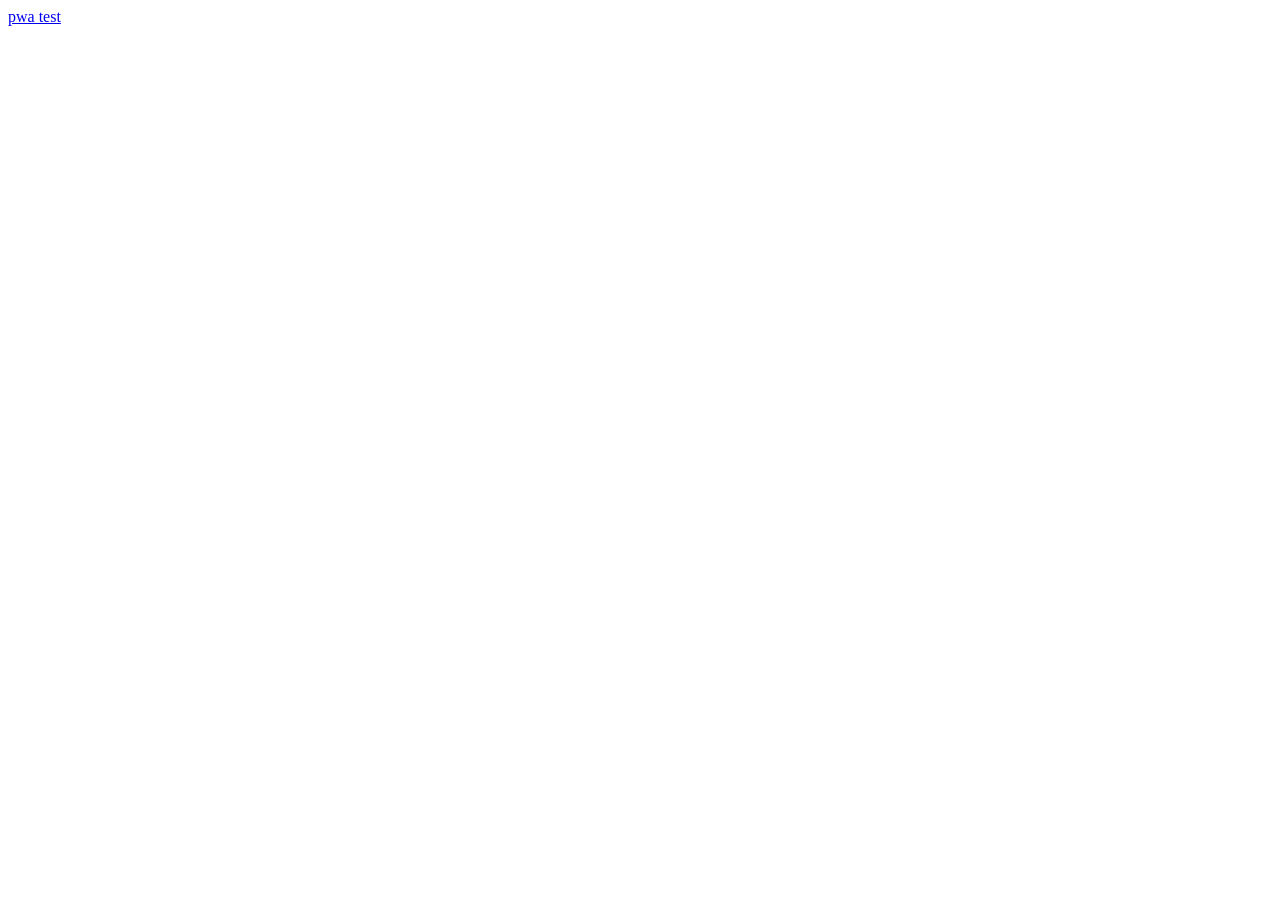
==== index.html @ 843579c0 "update index.html" ====
<!doctype html>
 <html>
    <head> 
      <meta charset="UTF-8"> 
      <meta name="viewport" content="width=device-width, initial-scale=1.0, maximum-scale=1.0, user-scalable=no" />
      
      <meta name="theme-color" content="red">
      
      <title>ventab</title>
      
    </head> 
    <body> 
      
      <a href="paw">pwa test</a>
      
      
    </body>
  </html>
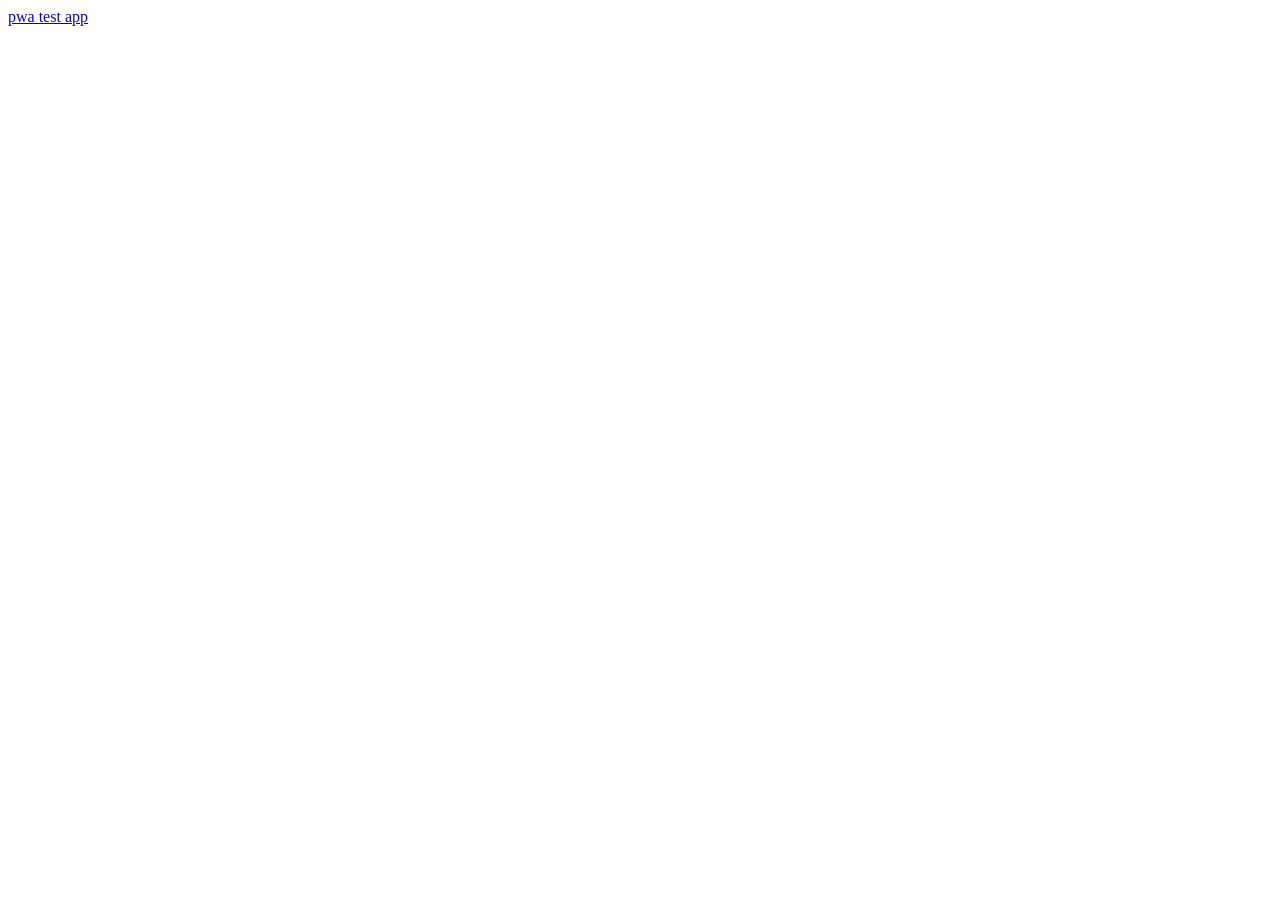
==== commit bbc16600: "update index.html" ====
--- a/index.html
+++ b/index.html
@@ -12,7 +12,7 @@
     </head> 
     <body> 
       
-      <a href="paw">pwa test</a>
+      <a href="pwa">pwa test app</a>
       
       
     </body>
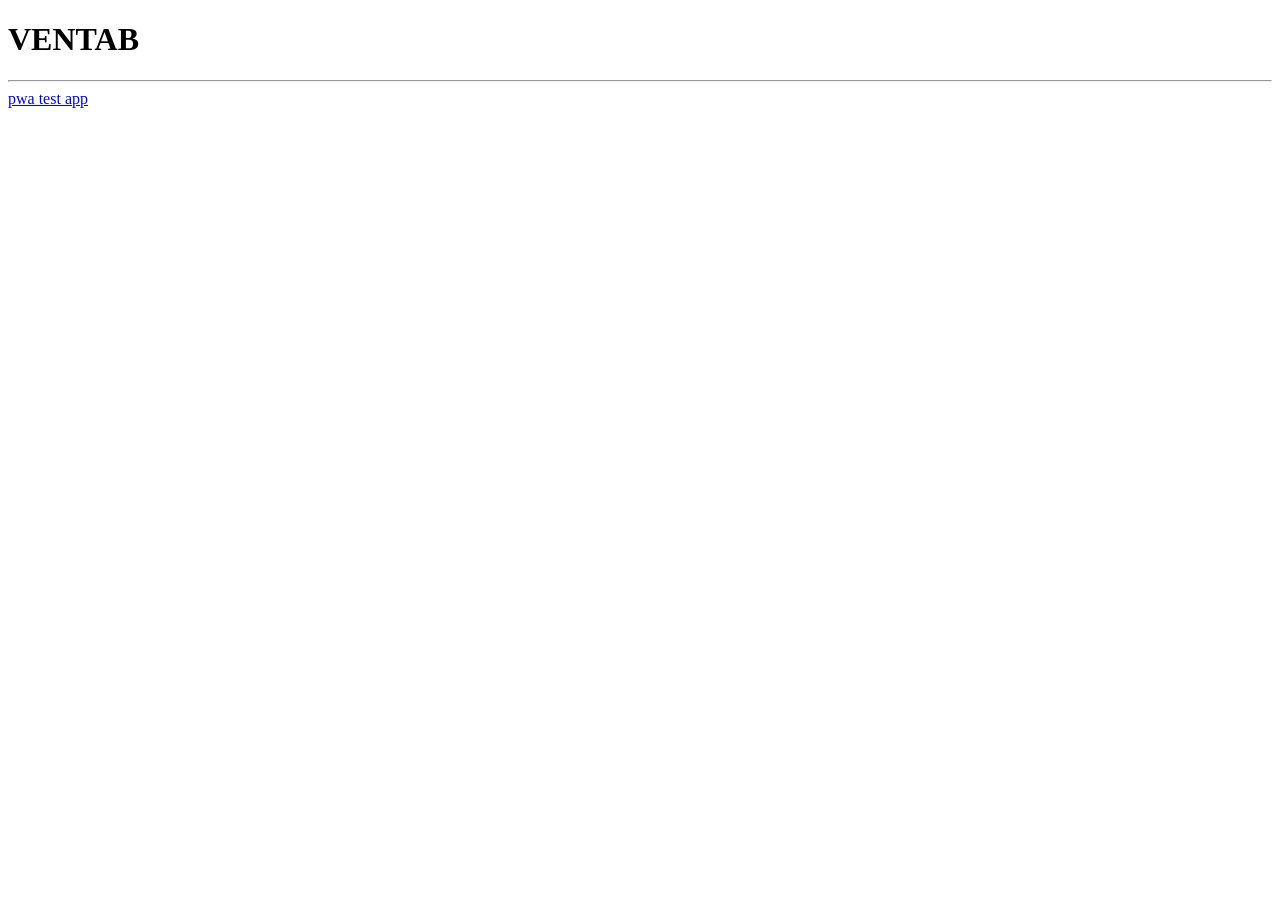
==== commit 9e21e9da: "update index.html" ====
--- a/index.html
+++ b/index.html
@@ -11,7 +11,8 @@
       
     </head> 
     <body> 
-      
+      <h1>VENTAB </h1>
+      <HR>
       <a href="pwa">pwa test app</a>
       
       
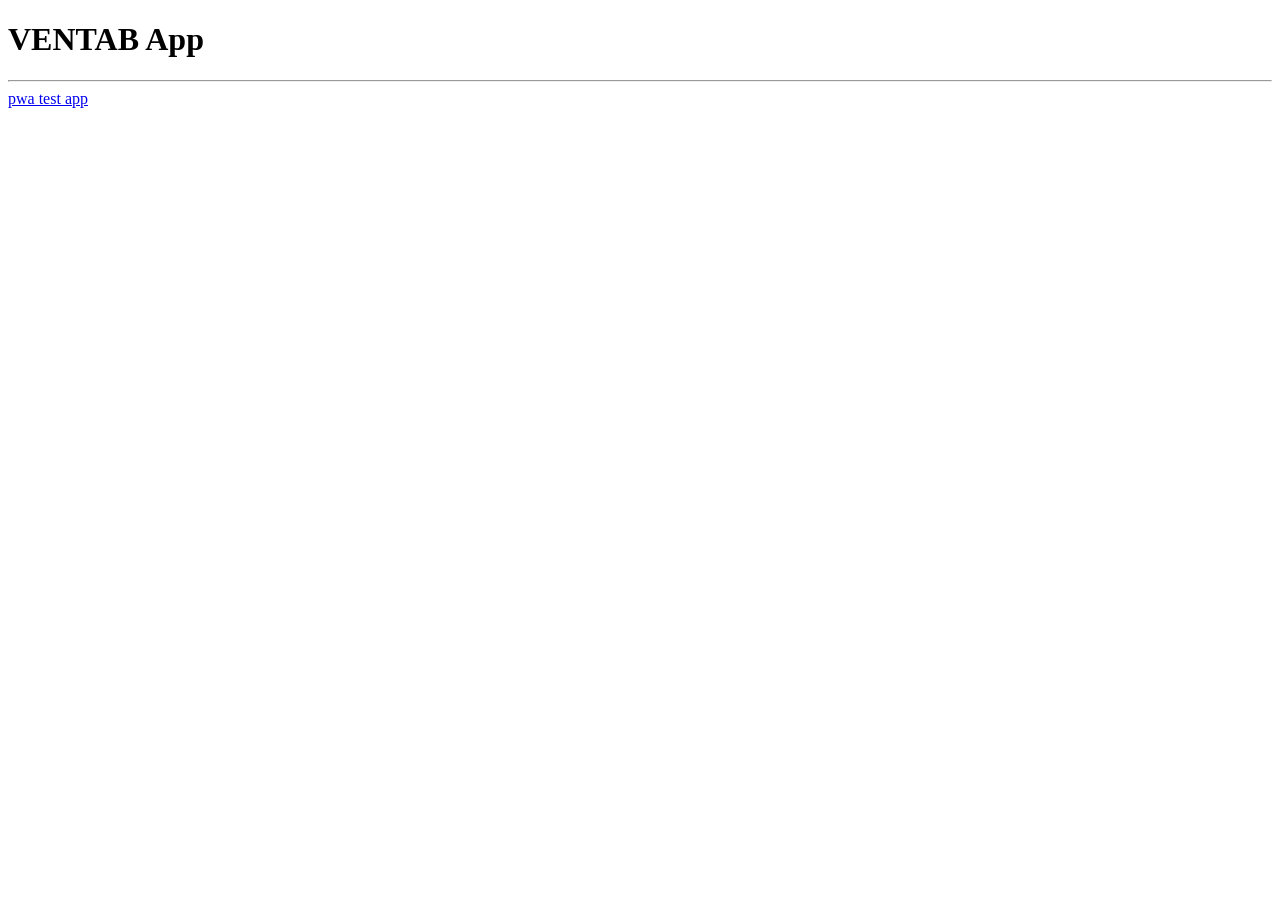
==== commit 02f9b042: "update index.html" ====
--- a/index.html
+++ b/index.html
@@ -11,7 +11,7 @@
       
     </head> 
     <body> 
-      <h1>VENTAB </h1>
+      <h1>VENTAB App</h1>
       <HR>
       <a href="pwa">pwa test app</a>
       
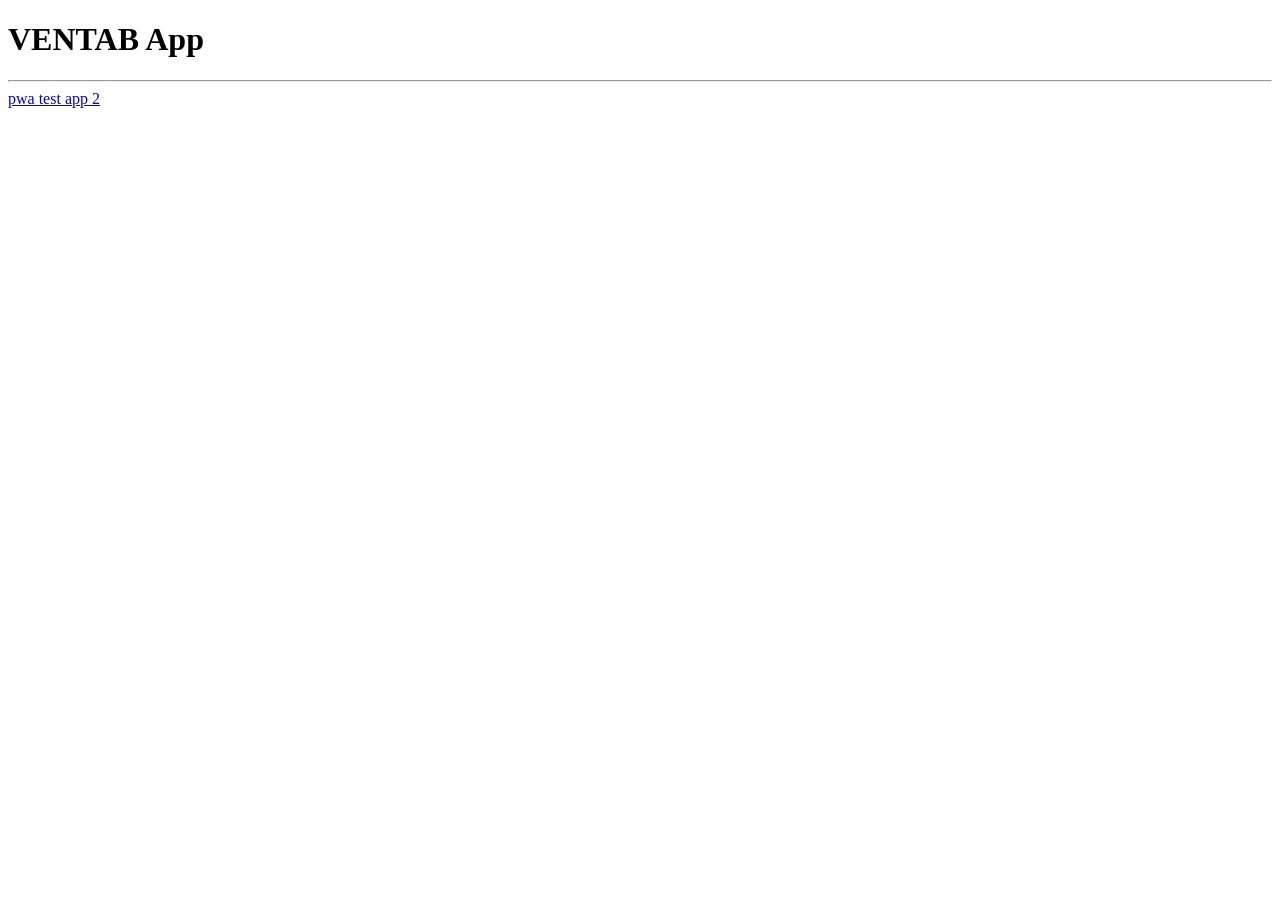
==== commit eafa722d: "update index.html" ====
--- a/index.html
+++ b/index.html
@@ -13,7 +13,24 @@
     <body> 
       <h1>VENTAB App</h1>
       <HR>
-      <a href="pwa">pwa test app</a>
+      <a href="pwa">pwa test app 2</a>
+      
+      
+      
+       <button id="install" hidden>Install</button>
+   <script>
+     let installPrompt = null;
+const installButton = document.querySelector("#install");
+
+window.addEventListener("beforeinstallprompt", (event) => {
+  event.preventDefault();
+  installPrompt = event;
+  installButton.removeAttribute("hidden");
+});
+     
+     
+   </script>
+  
       
       
     </body>
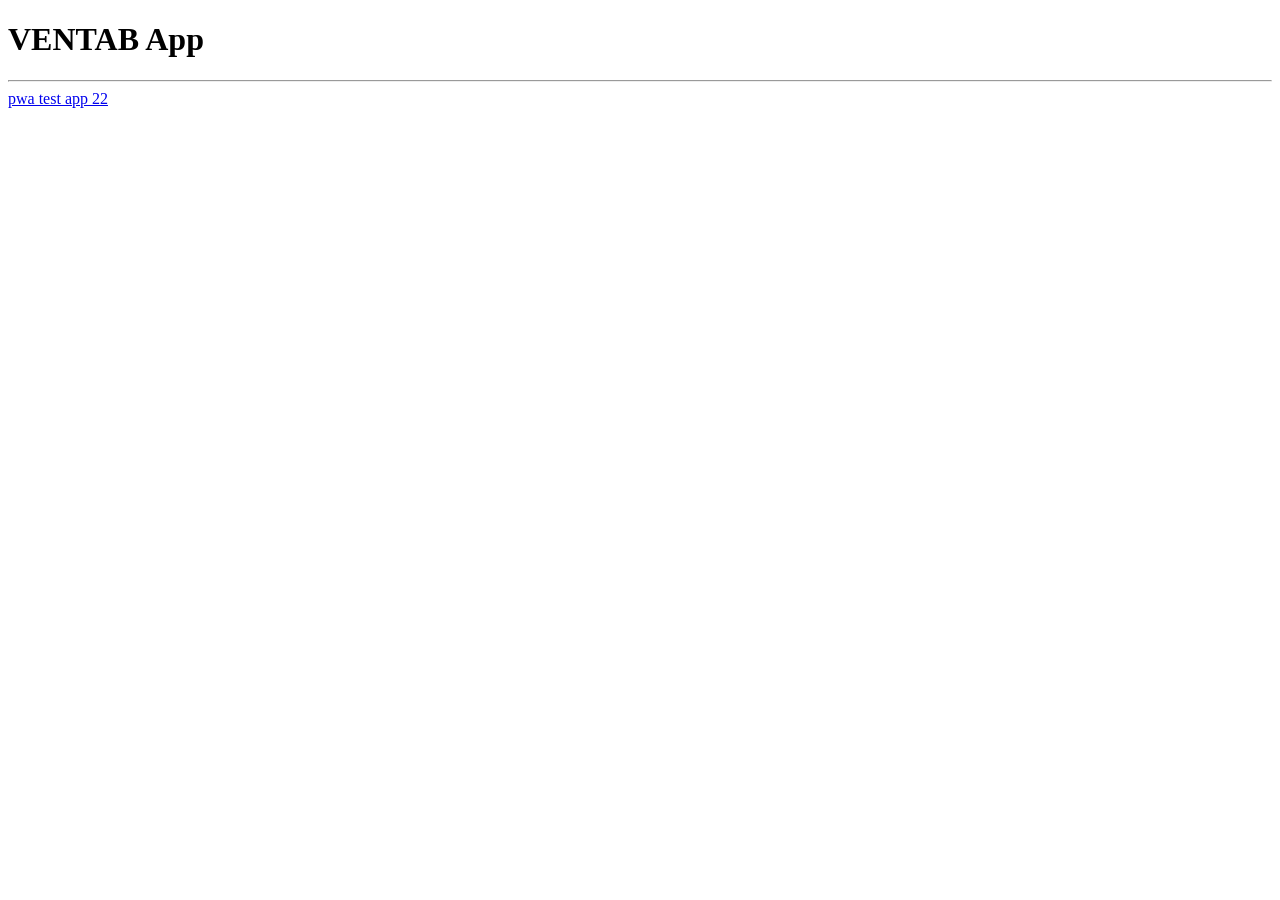
==== commit e9fec70a: "update index.html" ====
--- a/index.html
+++ b/index.html
@@ -13,7 +13,7 @@
     <body> 
       <h1>VENTAB App</h1>
       <HR>
-      <a href="pwa">pwa test app 2</a>
+      <a href="pwa">pwa test app 22</a>
       
       
       
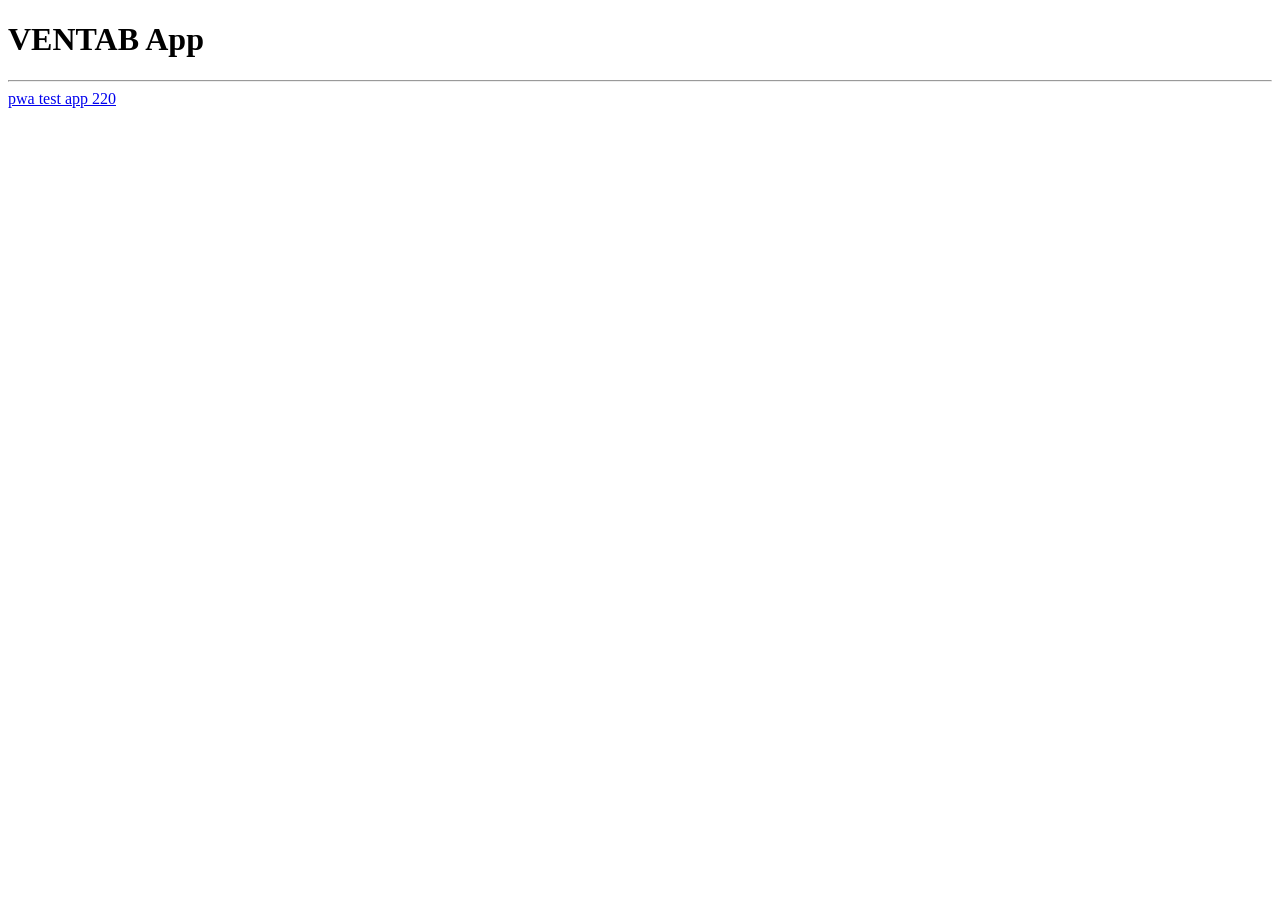
==== commit ce208bf4: "update index.html" ====
--- a/index.html
+++ b/index.html
@@ -13,7 +13,7 @@
     <body> 
       <h1>VENTAB App</h1>
       <HR>
-      <a href="pwa">pwa test app 22</a>
+      <a href="pwa">pwa test app 220</a>
       
       
       
